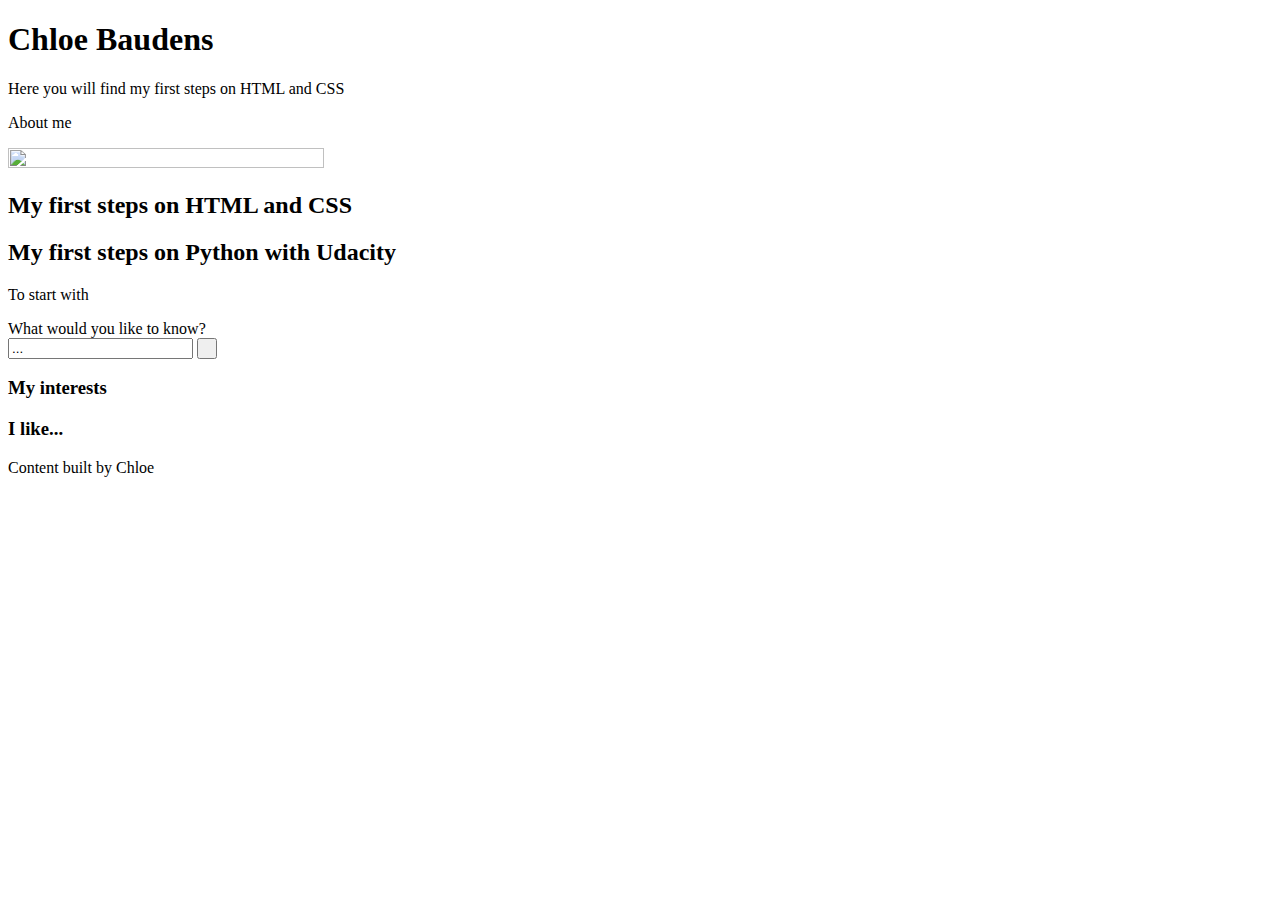
==== test.html @ ae26930b "Added files via upload" ====
<!DOCTYPE HTML>
<html>
<head>
    <link rel="stylesheet" type="text/css"
     href="C:\Users\chloe\Desktop\portfolio\framework\css\main.css">
     <title></title>
<head/>
<body>
    <div id="header">
		<h1 class="title">Chloe Baudens</h1>
		<p class="introduction">Here you will find my first steps on HTML and CSS</p>
	</div>
	<div id="nav">
		<p>About me</p>
	</div>
	<div id="image">
		<img src="C:\Users\chloe\Desktop\IMGP7350.jpg" width="50%" height="50%">
	</div>
	<div id="section">
		<div id="HTML CSS">
			<h2>My first steps on HTML and CSS</h2>
		<div id="Python">
			<h2>My first steps on Python with Udacity</h2>
			<p>To start with</p>
    </div>
	
	<div id="aside">
		<div id="searchbar">What would you like to know?
			<form action="" class="formulaire">
			<input class="champ" type="text" value="..."/>
			<input class="bouton" type="button" value=" " />
			</form>
		<div id="my interests">
			<h3>My interests<h3>
			<p>I like...</p>
		</div>

    </div>
	<div id="footer">
Content built by Chloe
	</div>
</body>


</html>
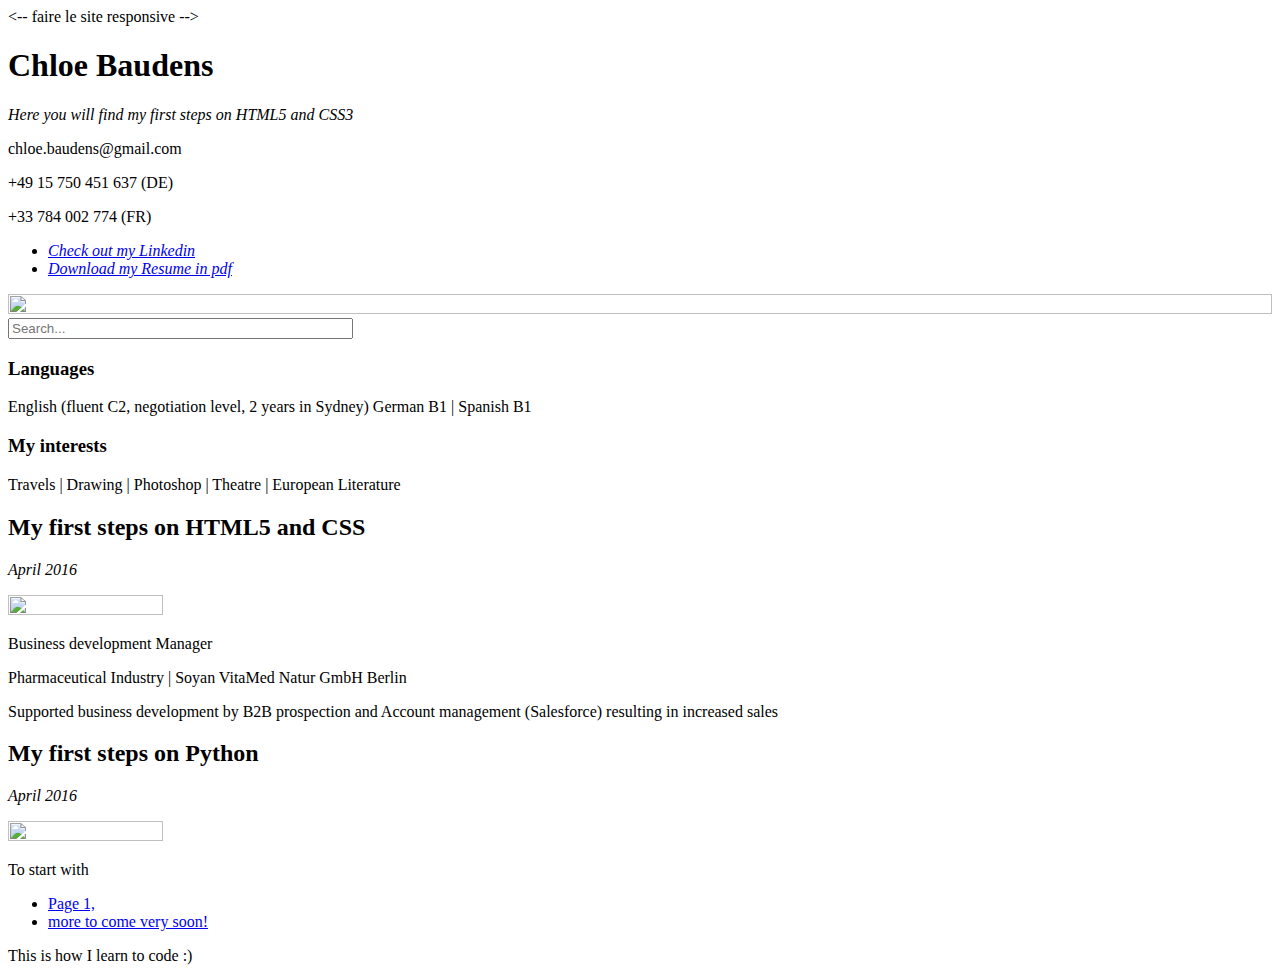
==== commit 498b476c: "Added files via upload" ====
--- a/test.html
+++ b/test.html
@@ -1,45 +1,69 @@
 <!DOCTYPE HTML>
+
+<-- faire le site responsive -->
+
 <html>
 <head>
     <link rel="stylesheet" type="text/css"
      href="C:\Users\chloe\Desktop\portfolio\framework\css\main.css">
-     <title></title>
+    <title></title>
 <head/>
 <body>
     <div id="header">
-		<h1 class="title">Chloe Baudens</h1>
-		<p class="introduction">Here you will find my first steps on HTML and CSS</p>
+		<div class="name"><h1>Chloe Baudens</h1><p><i>Here you will find my first steps on HTML5 and CSS3</i></p>
+		</div>
+		<div id="contact"><p>chloe.baudens@gmail.com</p><p>+49 15 750 451 637 (DE)</p><p>+33 784 002 774 (FR)</p>
+		</div>
+	<ul>
+		<li><a href="https://www.linkedin.com/in/cbaudens"><i>Check out my Linkedin</i></a></li>
+		<li><a href="C:\Users\chloe\Desktop\portfolio\framework\pdf\BAUDENS Chloe_CV.pdf"><i>Download my Resume in pdf</i></a></li>
+	</ul>
 	</div>
-	<div id="nav">
-		<p>About me</p>
+	<div class="image">
+		<img src="C:\Users\chloe\Desktop\portfolio\framework\image\IMGP7350.jpg" width="100%" height="100%">
 	</div>
-	<div id="image">
-		<img src="C:\Users\chloe\Desktop\IMGP7350.jpg" width="50%" height="50%">
+	<div id="rows">
+		<div id="aside">
+			<div id="searchbar">
+				<form method="get" action="/search" id="search">
+				<input name="q" type="text" size="40" placeholder="Search..." />
+				</form>
+			</div>
+			<div id="my_interests">
+				<h3>Languages</h3>
+				<p>English (fluent C2, negotiation level, 2 years in Sydney) German B1 | Spanish B1</p>
+				<h3>My interests</h3>
+				<p>Travels | Drawing | Photoshop | Theatre | European Literature</p>
+			</div>
+		</div>
+		
+		<div id="content">			
+			<div class="article">
+				<h2>My first steps on HTML5 and CSS</h2>
+				<p><i>April 2016</i></p>
+				<div class="inner_section">
+					<img target="image_sydney" src="C:\Users\chloe\Desktop\portfolio\framework\image\DSC01090.jpg" width="35%" height="35%">
+					<div class="text_article"><p>Business development Manager 
+					<p>Pharmaceutical Industry | Soyan VitaMed Natur GmbH  Berlin</p>
+					<p>Supported business development by B2B prospection and Account management (Salesforce) resulting in increased sales</p>
+				</div>
+			</div>
+			<div class="article">
+				<h2>My first steps on Python</h2>
+				<p><i>April 2016</i></p>
+				<div class="inner_section">
+					<img target="image_sydney" src="C:\Users\chloe\Desktop\portfolio\framework\image\IMGP5945.jpg" width="35%" height="35%">
+					<div class="text_article"><p>To start with</p></div>
+				</div>	
+			</div>
+			<ul>
+				<li><a href="file:///C:/Users/chloe/Desktop/portfolio/framework/test.html#" class="current">Page 1,</a></li>
+				<li><a href="#">more to come very soon!</a></li>
+			</ul>
+		</div>	
 	</div>
-	<div id="section">
-		<div id="HTML CSS">
-			<h2>My first steps on HTML and CSS</h2>
-		<div id="Python">
-			<h2>My first steps on Python with Udacity</h2>
-			<p>To start with</p>
-    </div>
-	
-	<div id="aside">
-		<div id="searchbar">What would you like to know?
-			<form action="" class="formulaire">
-			<input class="champ" type="text" value="..."/>
-			<input class="bouton" type="button" value=" " />
-			</form>
-		<div id="my interests">
-			<h3>My interests<h3>
-			<p>I like...</p>
-		</div>
 
-    </div>
-	<div id="footer">
-Content built by Chloe
-	</div>
 </body>
-
+<div id="footer"><p1>This is how I learn to code :) </p1></div>
 
 </html>
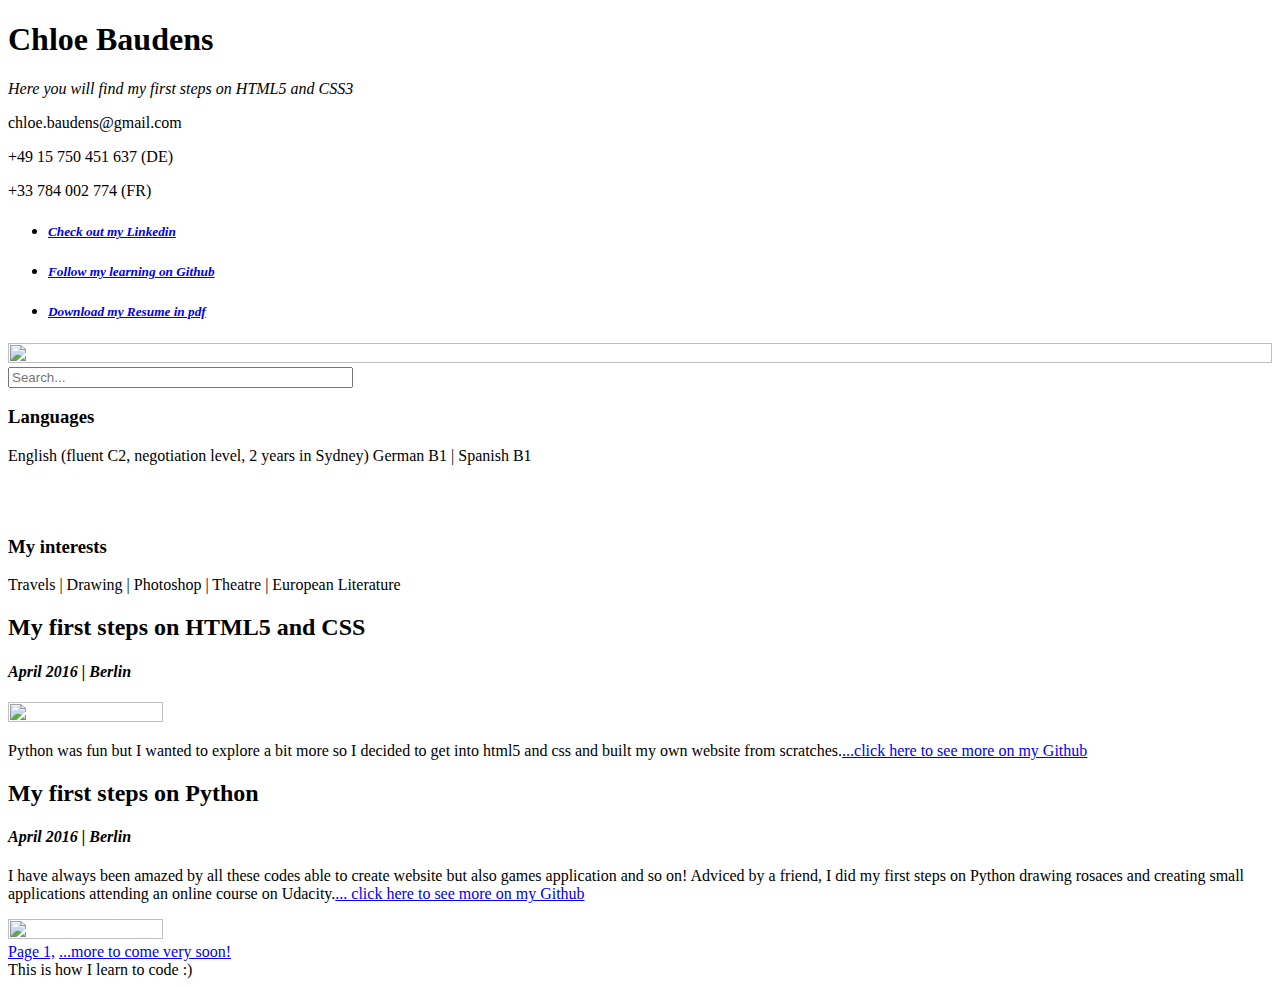
==== commit 1200a4ac: "Add files via upload" ====
--- a/test.html
+++ b/test.html
@@ -1,11 +1,14 @@
 <!DOCTYPE HTML>
-
-<-- faire le site responsive -->
 
 <html>
 <head>
     <link rel="stylesheet" type="text/css"
-     href="C:\Users\chloe\Desktop\portfolio\framework\css\main.css">
+     href="C:\Users\chloe\Dropbox (Personnelle)\Public\portfolio\framework\css\main.css">
+	<link rel="stylesheet" type="text/css"
+	     href="C:\Users\chloe\Dropbox (Personnelle)\Public\portfolio\framework\css\fonts.css">
+	<meta http-equiv="refresh" content="600">
+	<meta name="viewport" content="width=device-width, initial-scale=1, minimum-scale=1, maximum-scale=1, user-scalable=no" />
+    <meta charset="utf-8" />
     <title></title>
 <head/>
 <body>
@@ -14,13 +17,14 @@
 		</div>
 		<div id="contact"><p>chloe.baudens@gmail.com</p><p>+49 15 750 451 637 (DE)</p><p>+33 784 002 774 (FR)</p>
 		</div>
-	<ul>
-		<li><a href="https://www.linkedin.com/in/cbaudens"><i>Check out my Linkedin</i></a></li>
-		<li><a href="C:\Users\chloe\Desktop\portfolio\framework\pdf\BAUDENS Chloe_CV.pdf"><i>Download my Resume in pdf</i></a></li>
+	<ul class="nav">
+		<li><a href="https://www.linkedin.com/in/cbaudens"><h5><i>Check out my Linkedin</i></h5></a></li>
+		<li><a href="https://github.com/Chloe01"><h5><i>Follow my learning on Github</i></h5></a></li>
+		<li><a href="C:\Users\chloe\Dropbox (Personnelle)\Public\portfolio\framework\pdf\BAUDENS Chloe_CV.pdf"><h5><i>Download my Resume in pdf</i></h5></a></li>
 	</ul>
 	</div>
 	<div class="image">
-		<img src="C:\Users\chloe\Desktop\portfolio\framework\image\IMGP7350.jpg" width="100%" height="100%">
+		<img src="C:\Users\chloe\Dropbox (Personnelle)\Public\portfolio\framework\image\IMGP7350.jpg" width="100%" height="100%">
 	</div>
 	<div id="rows">
 		<div id="aside">
@@ -29,9 +33,10 @@
 				<input name="q" type="text" size="40" placeholder="Search..." />
 				</form>
 			</div>
-			<div id="my_interests">
+			<div id="resume">
 				<h3>Languages</h3>
 				<p>English (fluent C2, negotiation level, 2 years in Sydney) German B1 | Spanish B1</p>
+				<br></br>
 				<h3>My interests</h3>
 				<p>Travels | Drawing | Photoshop | Theatre | European Literature</p>
 			</div>
@@ -40,30 +45,35 @@
 		<div id="content">			
 			<div class="article">
 				<h2>My first steps on HTML5 and CSS</h2>
-				<p><i>April 2016</i></p>
-				<div class="inner_section">
-					<img target="image_sydney" src="C:\Users\chloe\Desktop\portfolio\framework\image\DSC01090.jpg" width="35%" height="35%">
-					<div class="text_article"><p>Business development Manager 
-					<p>Pharmaceutical Industry | Soyan VitaMed Natur GmbH  Berlin</p>
-					<p>Supported business development by B2B prospection and Account management (Salesforce) resulting in increased sales</p>
+				<h4><i>April 2016 | Berlin</i></h4>
+				<div class="section">
+					<img target="item" src="C:\Users\chloe\Dropbox (Personnelle)\Public\portfolio\framework\image\2.png.jpg" width="35%" height="35%">
+					<div class="description"><p>Python was fun but I wanted to explore a bit more so I decided to get into html5 and css and built my own website from scratches.<a href="https://github.com/Chloe01" class="read_more">...click here to see more on my Github</a></p>
+					</div>
 				</div>
 			</div>
 			<div class="article">
 				<h2>My first steps on Python</h2>
-				<p><i>April 2016</i></p>
-				<div class="inner_section">
-					<img target="image_sydney" src="C:\Users\chloe\Desktop\portfolio\framework\image\IMGP5945.jpg" width="35%" height="35%">
-					<div class="text_article"><p>To start with</p></div>
+				<h4><i>April 2016 | Berlin</i></h4>
+				<div class="section">
+					<div class="description"><p>I have always been amazed by all these codes able to create website but also games application and so on! Adviced by a friend, I did my first steps on Python drawing rosaces and creating small applications attending an online course on Udacity.<a href="https://github.com/Chloe01" class="read_more">... click here to see more on my Github</a></p>
+					</div>					
+					<img target="item" src="C:\Users\chloe\Dropbox (Personnelle)\Public\portfolio\framework\image\1.png.jpg" width="35%" height="35%">
 				</div>	
 			</div>
-			<ul>
-				<li><a href="file:///C:/Users/chloe/Desktop/portfolio/framework/test.html#" class="current">Page 1,</a></li>
-				<li><a href="#">more to come very soon!</a></li>
-			</ul>
-		</div>	
+		</div>
+	</div>	
+		
+</div>
+	
+</body>
+
+<div id="footer">
+	<div id="footer_paging">
+		<a href="file:///C:/Users/chloe/Desktop/portfolio/framework/test.html#">Page 1,</a>
+		<a href="#">...more to come very soon!</a>
+	</div>	
+	<div id="footer_info"><p1>This is how I learn to code :) </p1>
 	</div>
-
-</body>
-<div id="footer"><p1>This is how I learn to code :) </p1></div>
-
+</div>
 </html>
